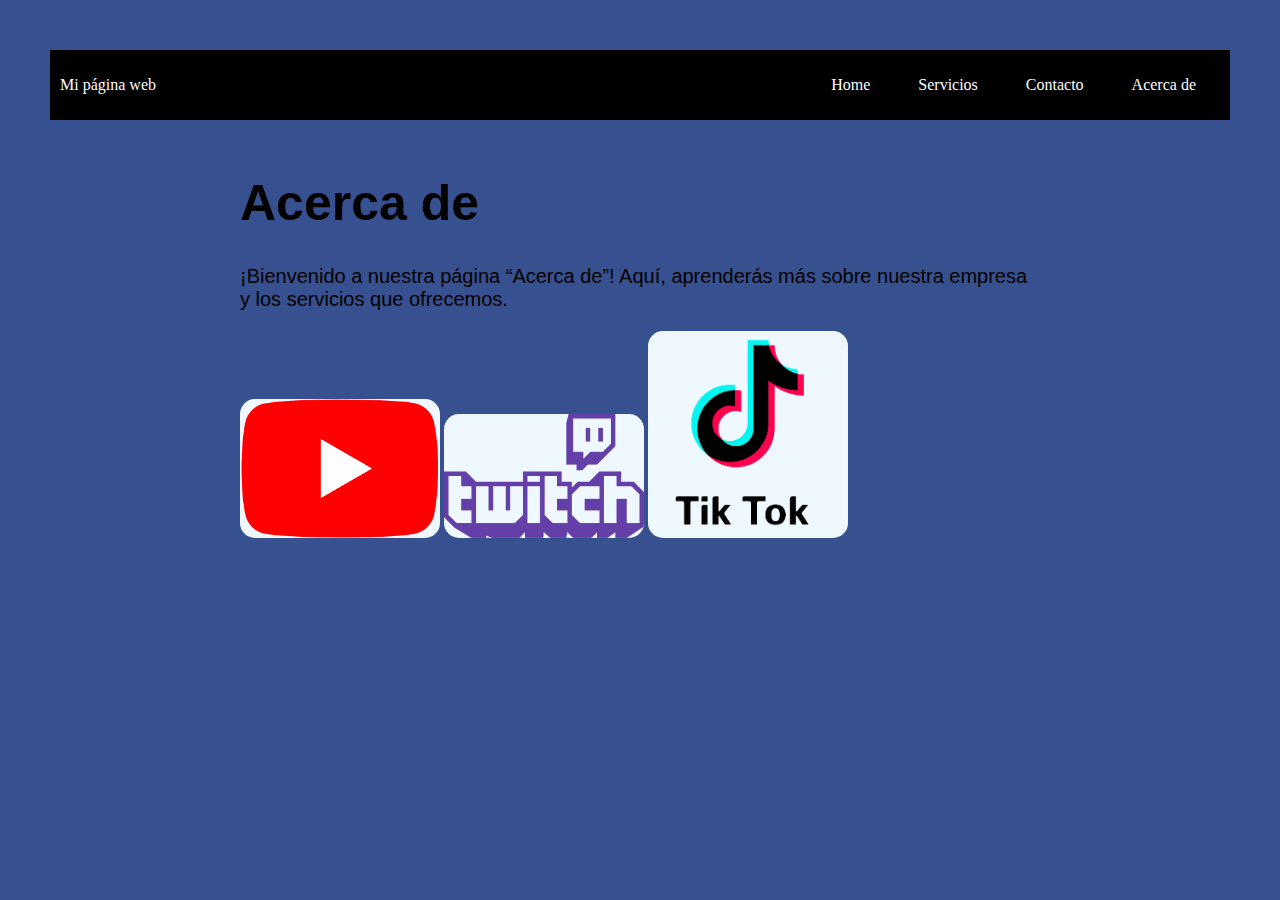
==== about.html @ a128b68e "Initial commit" ====
<!DOCTYPE html>
<html>
  <head>
    <title>Mi Primer Website</title>
    <link rel="stylesheet" type="text/css" href="styles.css">
  </head>
  <body>
    <div class="container-nav">
        <nav class="navbar" role="navigation">
        <a href="index.html" class="brand">Mi página web</a>
        <ul class="nav-links">
            <li><a href="index.html">Home</a></li>
            <li><a href="services.html">Servicios</a></li>
            <li><a href="contact.html">Contacto</a></li>
            <li><a href="about.html">Acerca de</a></li>
        </ul>
      </nav>
      <button class="button-menu-toggle">Menu</button>
    </div>
    <div class="container">
        <h1>Acerca de</h1>
        <p>¡Bienvenido a nuestra página “Acerca de”! Aquí, aprenderás más 
        sobre nuestra empresa y los servicios que ofrecemos.</p>
        <div class="imagenes">
            <img src="Youtube_logo.png" alt="Logo de Youtube" />
            <img src="Twitch_logo.png" alt="Logo de Twitch" />
            <img src="Logo_TikTok.png" alt="Logo de Tik Tok" />
        </div>
    </div>
    <script src="script.js"></script>
  </body>
</html>
---- styles.css ----
body {
  background-color: rgb(55, 80, 143);
  margin: 50px;
}

h1 {
  font-size: 50px;
  font-family: Arial, Helvetica, sans-serif;
}

p {
  font-family: Helvetica;
  font-size: 20px;
}

h2 {
  font-family: 'Lucida Sans', 'Lucida Sans Regular', 'Lucida Grande', 'Lucida Sans Unicode', Geneva, Verdana, sans-serif;
  font-size: 30px;
}

.container {
  max-width: 800px;
  margin: auto;
  padding: 20px;
}

.row {
  display: flex;
  flex-wrap: wrap;
  margin: 10px;
}

.column {
  flex: 1;
  padding: 10px;
}

.container-nav {
  display: flex;
  padding: 10px;
  height: 50px;
  background-color: black;
}


.navbar {
  display: flex;
  justify-content: space-between;
  width: 100%;
}


.brand {
  display: flex;
  align-items: center;
}


li>a {
  padding: 8px 24px;
}


li {
  list-style-type: none;
}


a {
  color: rgb(253, 253, 253);
  text-decoration:none;
}


.nav-links {
  display: flex;
  align-items: center;
}


.button-menu-toggle {
  display: none;
}

@media (max-width: 768px) {
  .column {
    flex: 100%;
  }


  .nav-links {
    display: none;
  }


  .button-menu-toggle {
    display: block;
    background-color: white;
    border:none;
    border-radius: 50px;
    padding: 0 24px;
    font-family: monospace;
    font-weight: bold;
    font-size: 20px;
  }
 
  .nav-links.nav-links-responsive {
    position: absolute;
    display: flex;
    background-color: rgba(20,20,20,0.95);
    width: 100%;
    height: 100%;
    top: 70px;
    left: 0;
    flex-direction: column;
    padding-top: 200px;
    align-items: center;
    gap:70px;
    font-size: 40px;


  }
}

.imagenes img {
  border-color: bisque 5px;
  border-radius: 15px;
  background-color: aliceblue;
  width: 200px;
  height: auto;
}

footer {
  display: flex;
  flex-direction: column;
  align-items: center;
  justify-content: center;
  min-height: 200px;
}
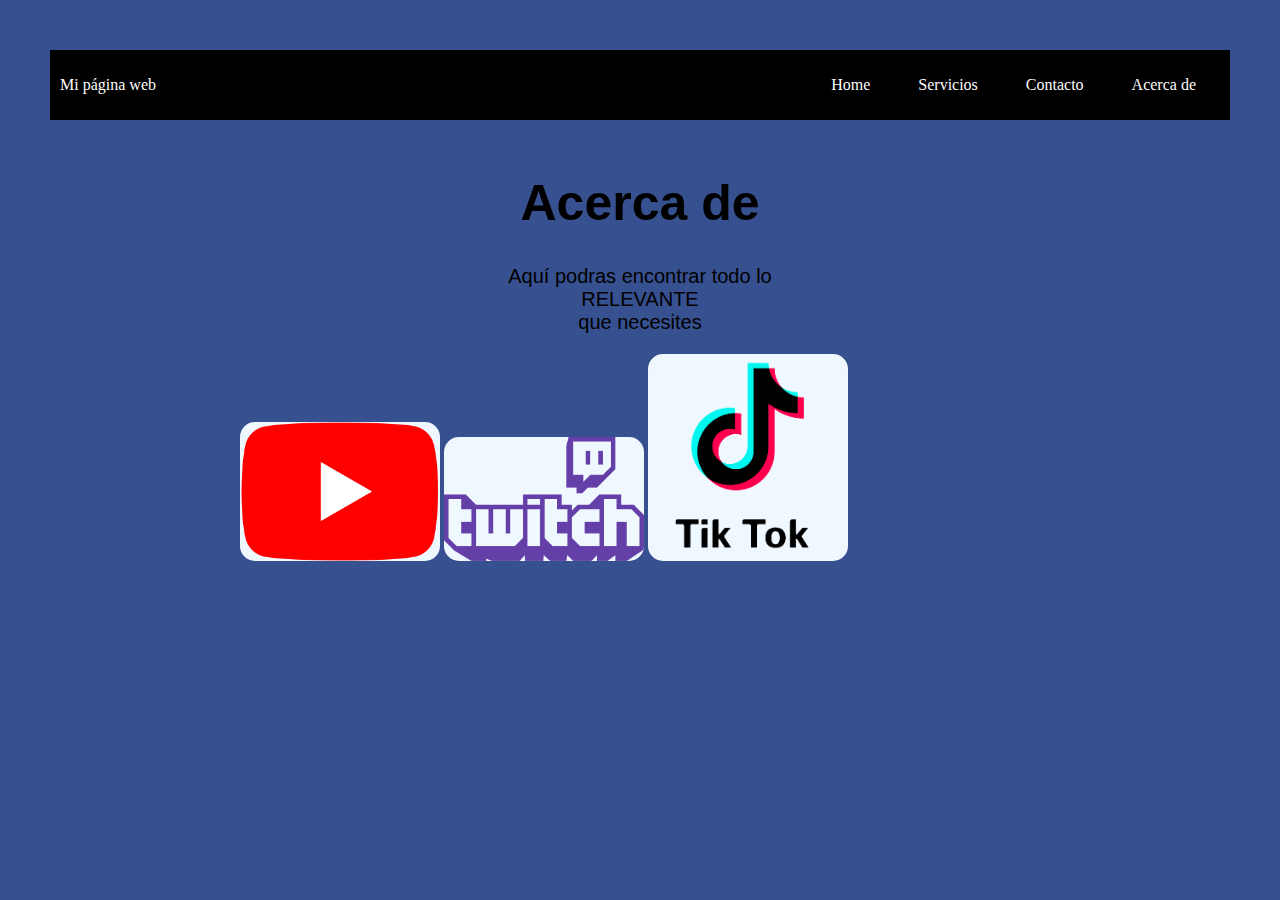
==== commit 2f27f54a: "Mi primera confirmación de actualización" ====
--- a/about.html
+++ b/about.html
@@ -18,13 +18,17 @@
       <button class="button-menu-toggle">Menu</button>
     </div>
     <div class="container">
+      <main>
+       <div  class="greeting">
         <h1>Acerca de</h1>
-        <p>¡Bienvenido a nuestra página “Acerca de”! Aquí, aprenderás más 
-        sobre nuestra empresa y los servicios que ofrecemos.</p>
+        <p>Aquí podras encontrar todo lo <br>RELEVANTE<br> que necesites</p>
+       </div>
+      </main>  
         <div class="imagenes">
             <img src="Youtube_logo.png" alt="Logo de Youtube" />
             <img src="Twitch_logo.png" alt="Logo de Twitch" />
             <img src="Logo_TikTok.png" alt="Logo de Tik Tok" />
+         </main>     
         </div>
     </div>
     <script src="script.js"></script>
--- a/styles.css
+++ b/styles.css
@@ -136,4 +136,8 @@
   align-items: center;
   justify-content: center;
   min-height: 200px;
+}
+
+.greeting{
+  text-align: center;
 }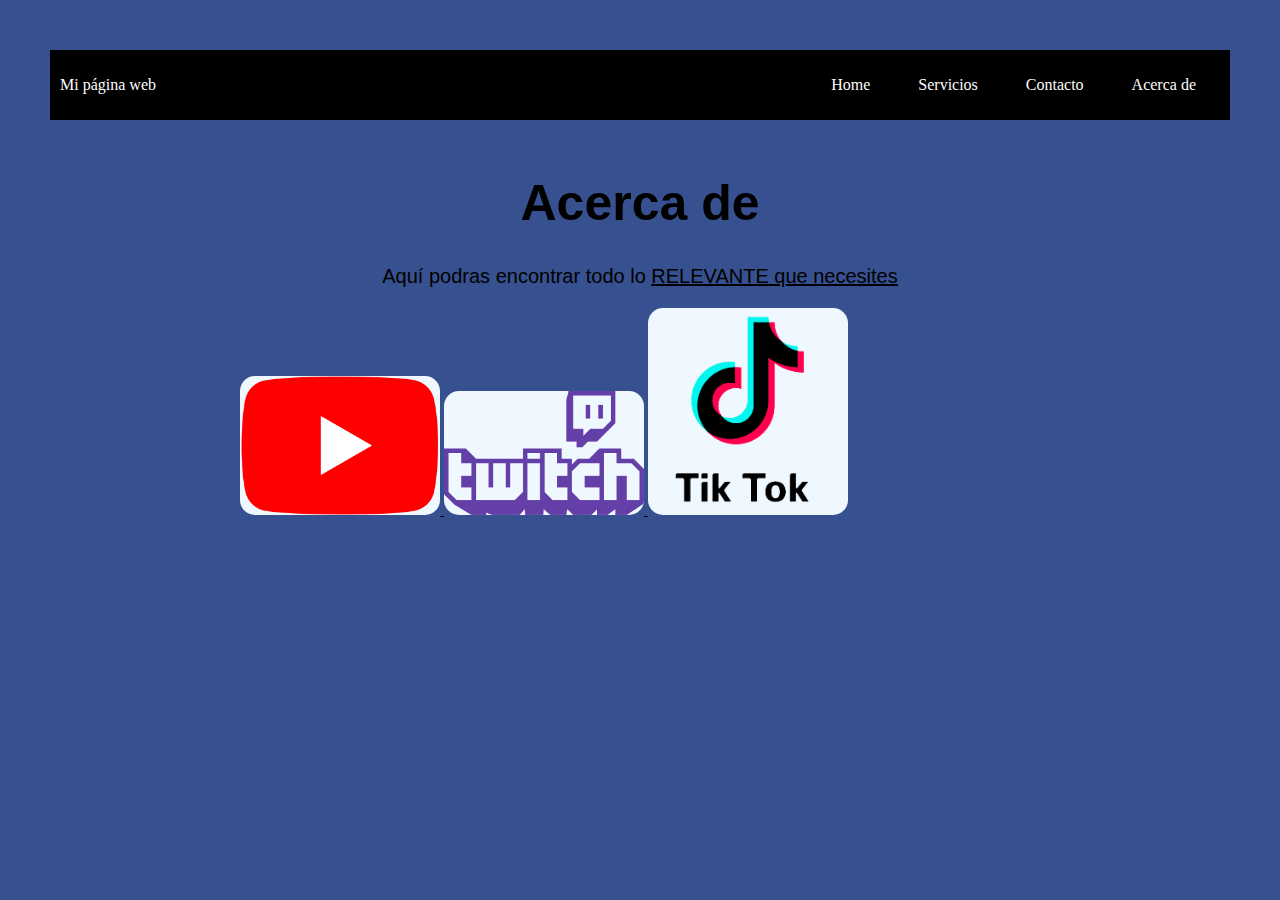
==== commit 96750b0e: "Mi primera confirmación de actualización" ====
--- a/about.html
+++ b/about.html
@@ -21,7 +21,7 @@
       <main>
        <div  class="greeting">
         <h1>Acerca de</h1>
-        <p>Aquí podras encontrar todo lo <br>RELEVANTE<br> que necesites</p>
+        <p>Aquí podras encontrar todo lo <u>RELEVANTE<u> que necesites</p>
        </div>
       </main>  
         <div class="imagenes">
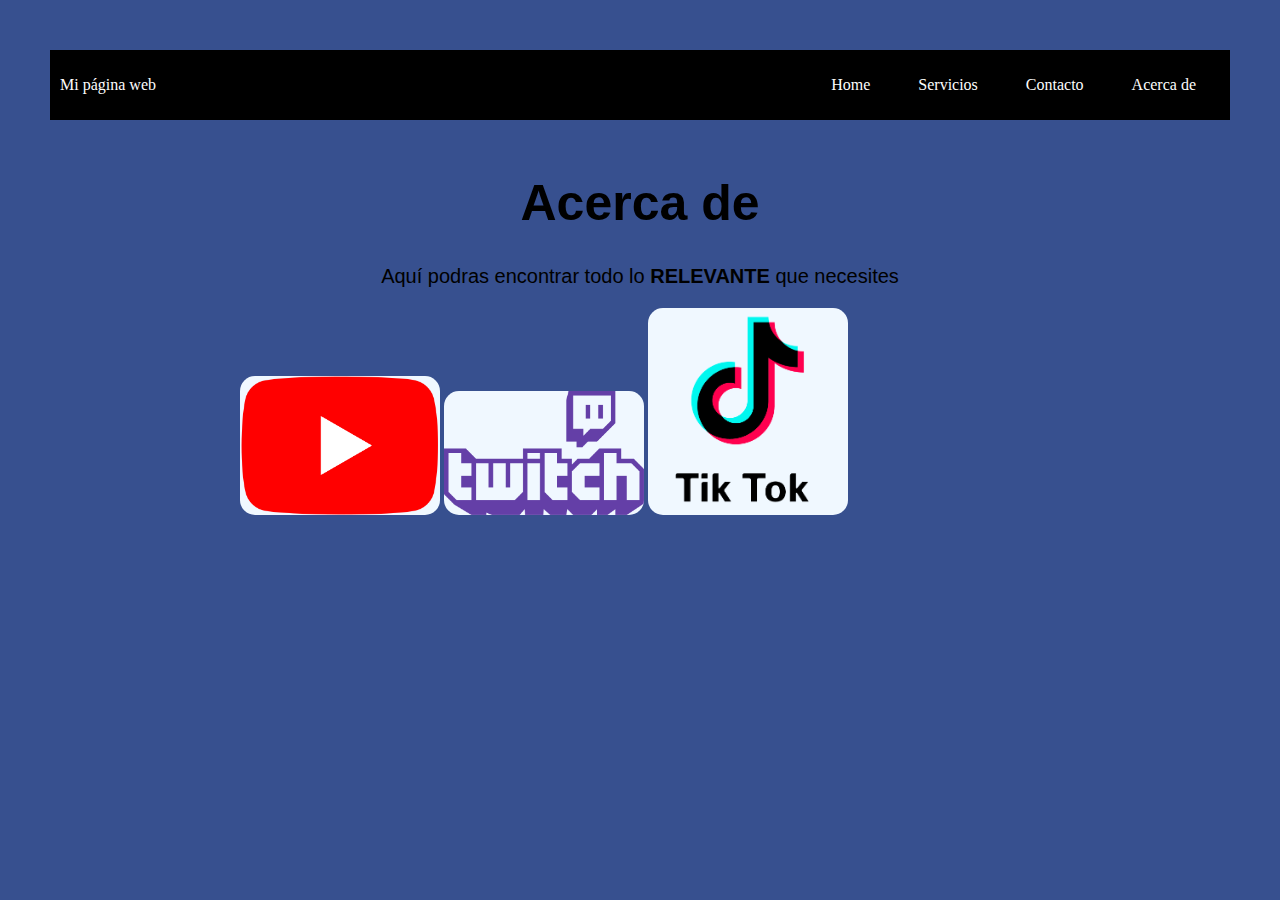
==== commit 034b99bf: "Mi primera confirmación de actualización" ====
--- a/about.html
+++ b/about.html
@@ -21,7 +21,7 @@
       <main>
        <div  class="greeting">
         <h1>Acerca de</h1>
-        <p>Aquí podras encontrar todo lo <u>RELEVANTE<u> que necesites</p>
+        <p>Aquí podras encontrar todo lo <b>RELEVANTE </b> que necesites</p>
        </div>
       </main>  
         <div class="imagenes">
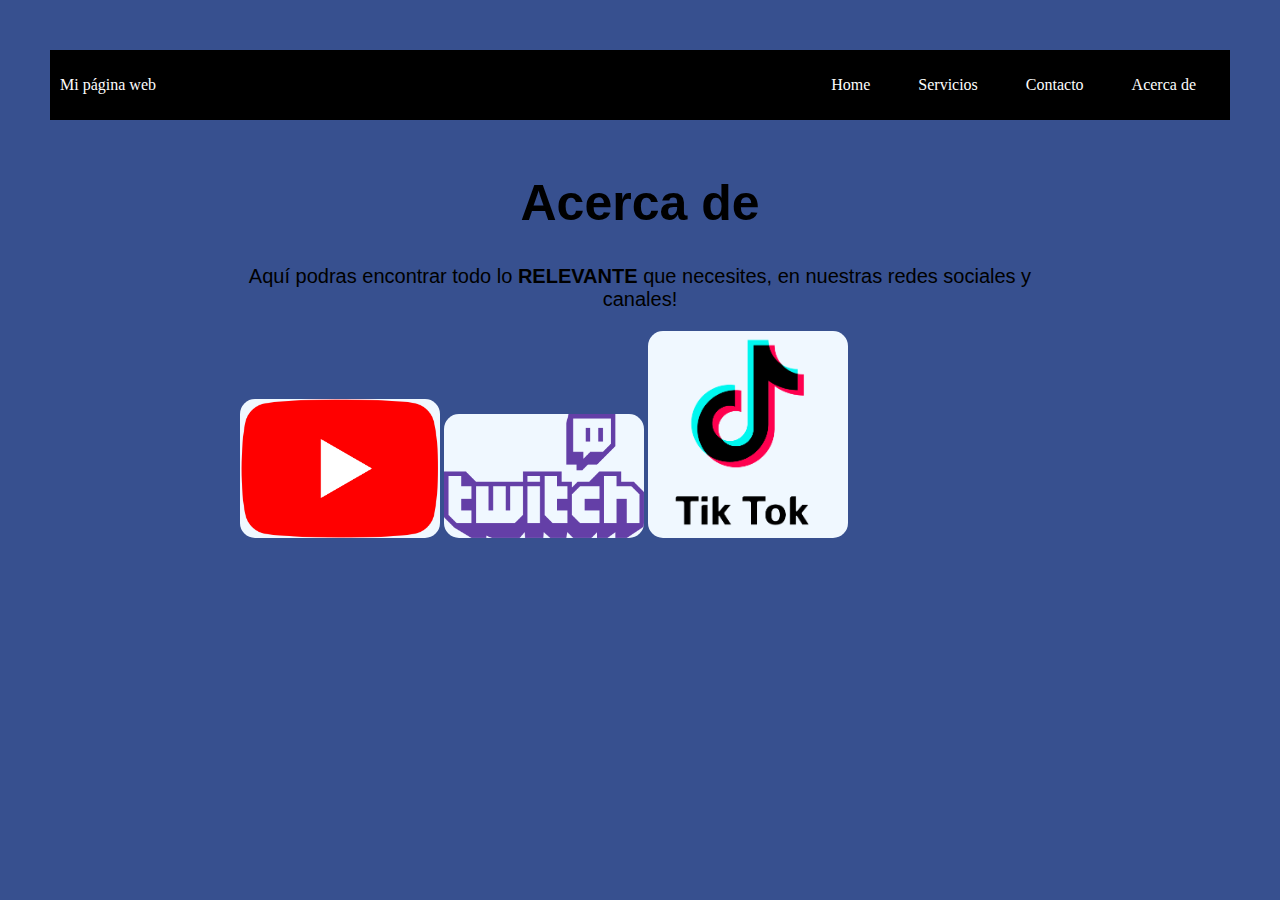
==== commit d28750d3: "Segunda actualización de la página" ====
--- a/about.html
+++ b/about.html
@@ -21,7 +21,7 @@
       <main>
        <div  class="greeting">
         <h1>Acerca de</h1>
-        <p>Aquí podras encontrar todo lo <b>RELEVANTE </b> que necesites</p>
+        <p>Aquí podras encontrar todo lo <b>RELEVANTE </b> que necesites, en nuestras redes sociales y canales!</p>
        </div>
       </main>  
         <div class="imagenes">
